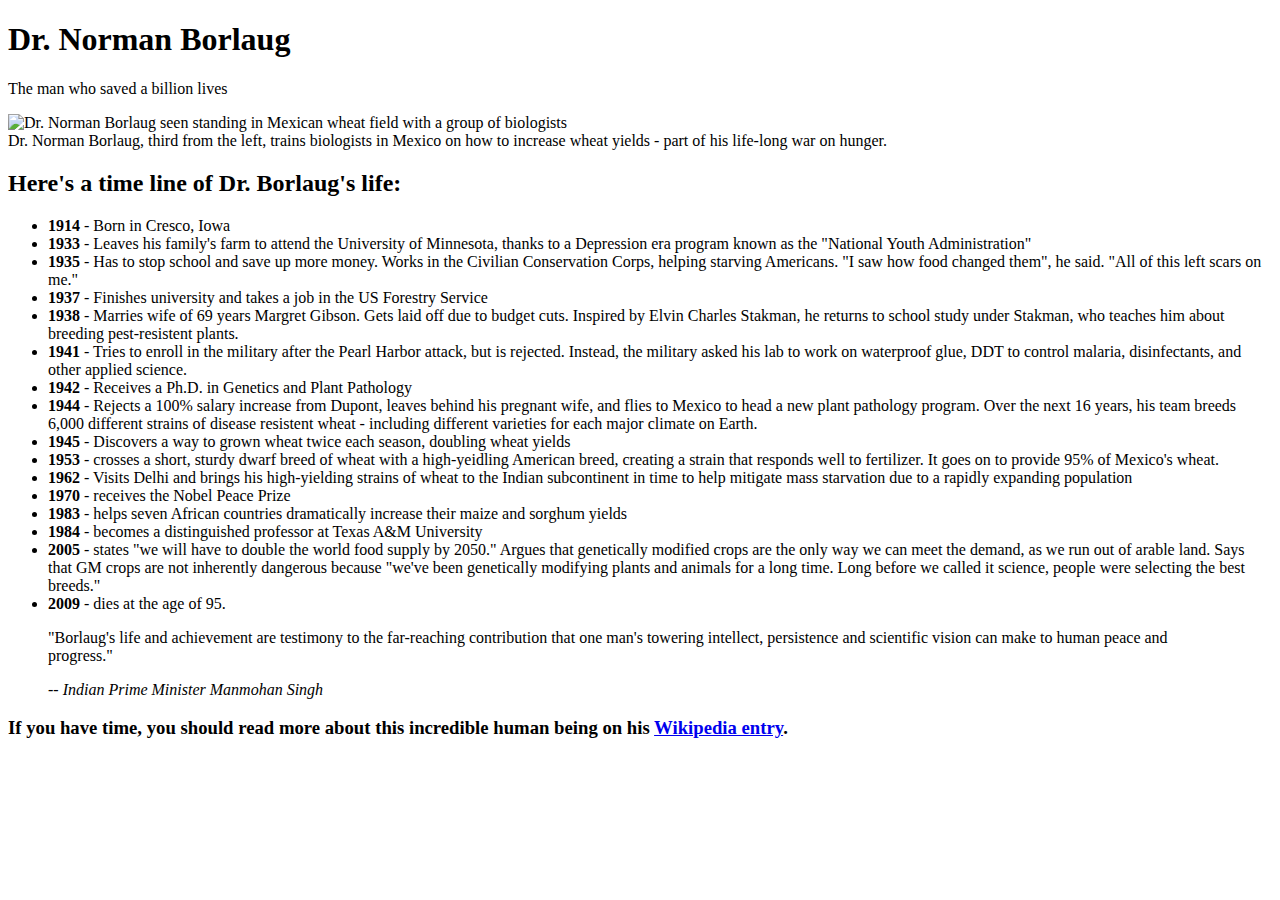
==== docs/index.html @ d9136483 "Update index.html" ====
<!DOCTYPE html>
<html lang="en">
<head>
    <meta charset="UTF-8">
    <meta http-equiv="X-UA-Compatible" content="IE=edge">
    <meta name="viewport" content="width=device-width, initial-scale=1.0">
    <link rel="stylesheet" href="css/tributo.css">
    <title>Página Tributo</title>
</head>
<body translate="no">
    <main class="wrapper" id="main">
        <h1 id="title">Dr. Norman Borlaug</h1>
        <p>The man who saved a billion lives</p>
        <div id="img-div">
            <img id="image" src="https://c2.staticflickr.com/4/3689/10613180113_fdf7bcd316_b.jpg" alt="Dr. Norman Borlaug seen standing in Mexican wheat field with a group of biologists">
            <div id="img-caption">
                Dr. Norman Borlaug, third from the left, trains biologists in Mexico on
                how to increase wheat yields - part of his life-long war on hunger.
            </div>
        </div>
        <section id="tribute-info";>
            <h2>Here's a time line of Dr. Borlaug's life:</h2>
            <ul>
                <li>
                    <strong>1914</strong>
                    - Born in Cresco, Iowa
                </li>
                <li>
                    <strong>1933</strong>
                    - Leaves his family's farm to attend the
                    University of Minnesota, thanks to a Depression era program known as the
                    "National Youth Administration"            
                </li>
                <li>
                    <strong>1935</strong>
                    - Has to stop school and save up more money. Works
                    in the Civilian Conservation Corps, helping starving Americans. "I saw
                    how food changed them", he said. "All of this left scars on me."            
                </li>
                <li>
                    <strong>1937</strong>
                    - Finishes university and takes a job in the US
                    Forestry Service            
                </li>
                <li>
                    <strong>1938</strong>
                    - Marries wife of 69 years Margret Gibson. Gets
                    laid off due to budget cuts. Inspired by Elvin Charles Stakman, he
                    returns to school study under Stakman, who teaches him about breeding
                    pest-resistent plants.            
                </li>
                <li>
                    <strong>1941</strong>
                    - Tries to enroll in the military after the Pearl
                    Harbor attack, but is rejected. Instead, the military asked his lab to
                    work on waterproof glue, DDT to control malaria, disinfectants, and
                    other applied science.            
                </li>
                <li>
                    <strong>1942</strong>
                    - Receives a Ph.D. in Genetics and Plant Pathology
                </li>
                <li>
                    <strong>1944</strong>
                    - Rejects a 100% salary increase from Dupont,
                    leaves behind his pregnant wife, and flies to Mexico to head a new plant
                    pathology program. Over the next 16 years, his team breeds 6,000
                    different strains of disease resistent wheat - including different
                    varieties for each major climate on Earth.            
                </li>
                <li>
                    <strong>1945</strong>
                    - Discovers a way to grown wheat twice each
                    season, doubling wheat yields            
                </li>
                <li>
                    <strong>1953</strong>
                    - crosses a short, sturdy dwarf breed of wheat
                    with a high-yeidling American breed, creating a strain that responds
                    well to fertilizer. It goes on to provide 95% of Mexico's wheat.            
                </li>
                <li>
                    <strong>1962</strong>
                    - Visits Delhi and brings his high-yielding
                    strains of wheat to the Indian subcontinent in time to help mitigate
                    mass starvation due to a rapidly expanding population            
                </li>
                <li>
                    <strong>1970</strong>
                    - receives the Nobel Peace Prize
                </li>
                <li>
                    <strong>1983</strong>
                    - helps seven African countries dramatically
                    increase their maize and sorghum yields            
                </li>
                <li>
                    <strong>1984</strong>
                    - becomes a distinguished professor at Texas A&M
                    University            
                </li>
                <li>
                    <strong>2005</strong>
                    - states "we will have to double the world food
                    supply by 2050." Argues that genetically modified crops are the only way
                    we can meet the demand, as we run out of arable land. Says that GM crops
                    are not inherently dangerous because "we've been genetically modifying
                    plants and animals for a long time. Long before we called it science,
                    people were selecting the best breeds."            
                </li>
                <li>
                    <strong>2009</strong>
                    - dies at the age of 95.
                </li>
            </ul>
            <blockquote cite="http://news.rediff.com/report/2009/sep/14/pm-pays-tribute-to-father-of-green-revolution-borlaug.htm">
                <p>    
                    "Borlaug's life and achievement are testimony to the far-reaching
                    contribution that one man's towering intellect, persistence and
                    scientific vision can make to human peace and progress." 
                </p>
                <cite>-- Indian Prime Minister Manmohan Singh</cite>
            </blockquote>
            <h3>
                If you have time, you should read more about this incredible human being
                on his <a id="tribute-link" href="https://en.wikipedia.org/wiki/Norman_Borlaug" target="_blank">Wikipedia entry</a>.
                </h3>
        </section>
    </main>
    <script src="https://cdn.freecodecamp.org/testable-projects-fcc/v1/bundle.js"></script>
</body>
</html>
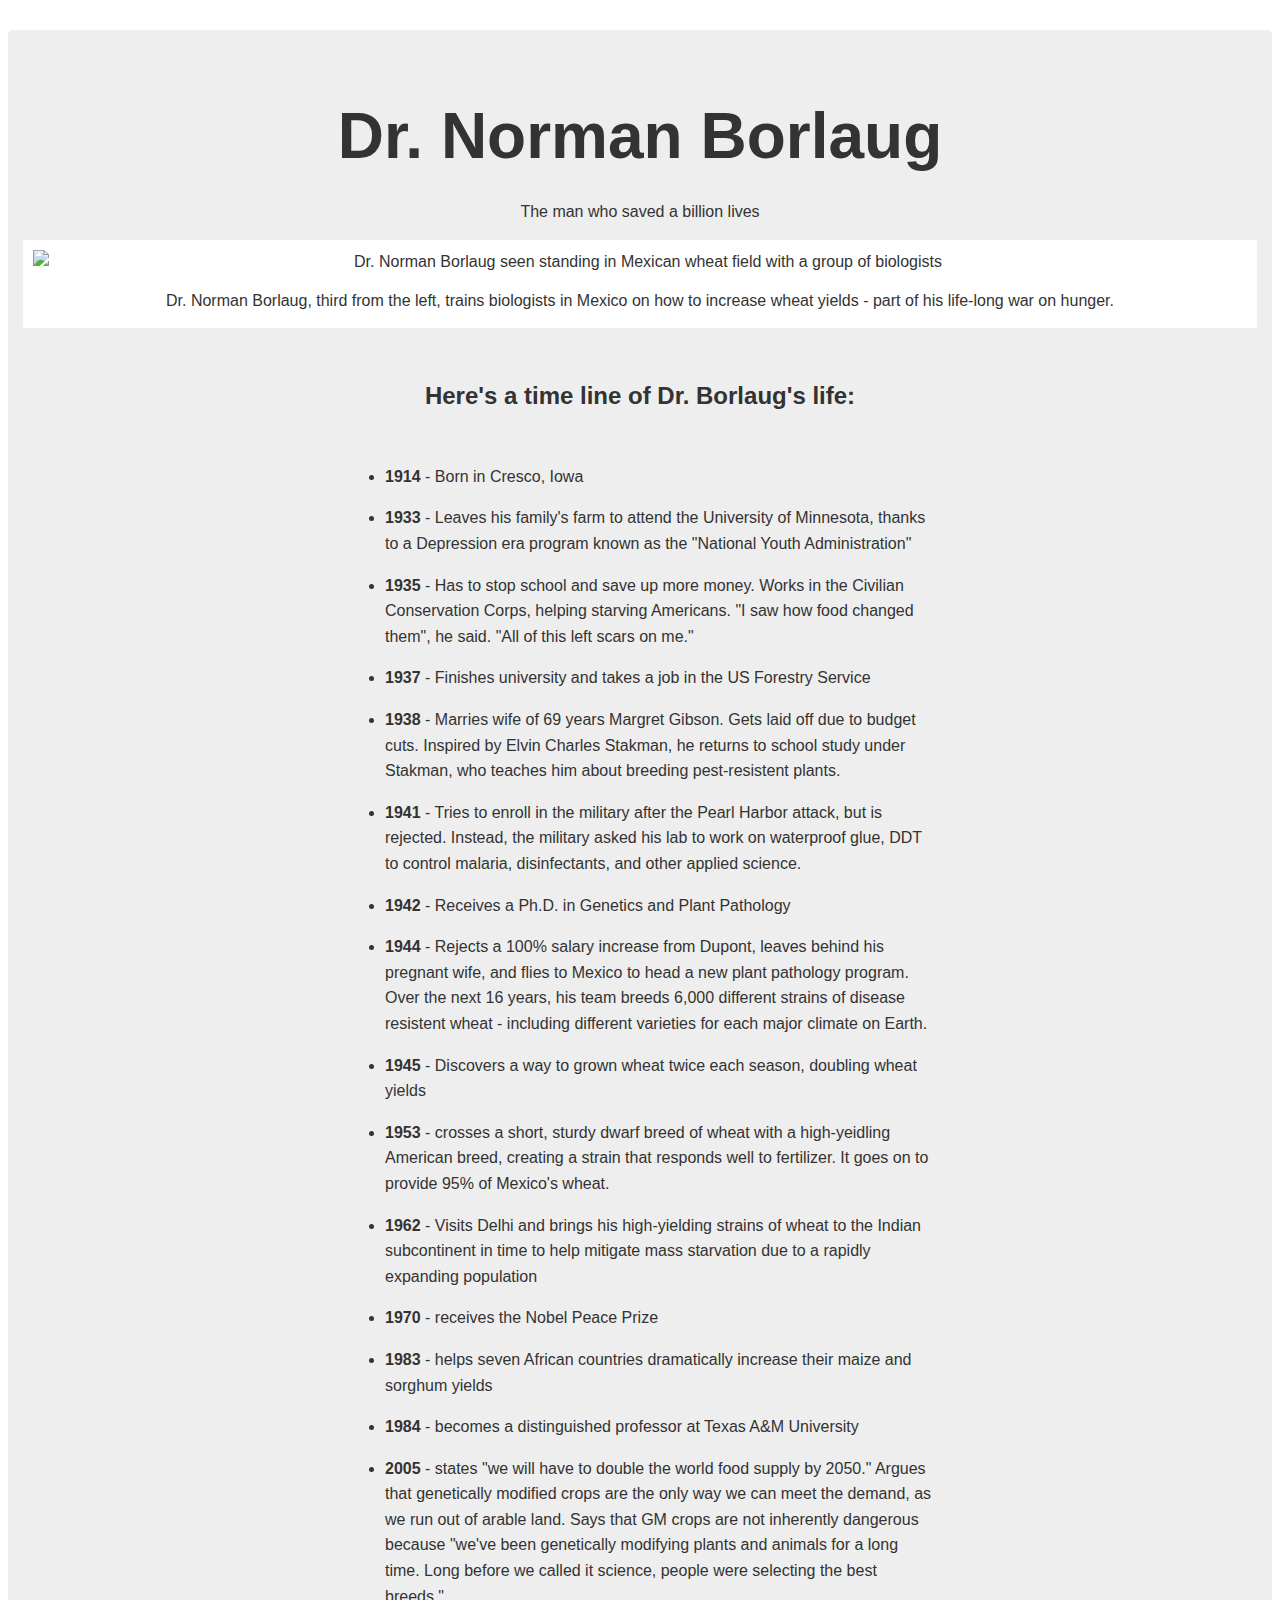
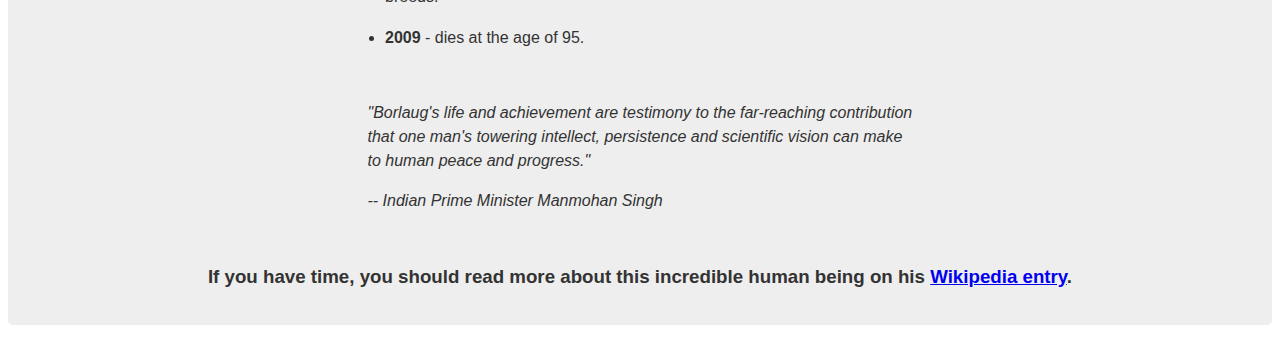
==== commit 7cb8997b: "Update index.html" ====
--- a/docs/index.html
+++ b/docs/index.html
@@ -4,7 +4,7 @@
     <meta charset="UTF-8">
     <meta http-equiv="X-UA-Compatible" content="IE=edge">
     <meta name="viewport" content="width=device-width, initial-scale=1.0">
-    <link rel="stylesheet" href="css/tributo.css">
+    <link rel="stylesheet" href="../css/tributo.css">
     <title>Página Tributo</title>
 </head>
 <body translate="no">
--- a/css/tributo.css
+++ b/css/tributo.css
@@ -0,0 +1,59 @@
+body{
+    font-family: -apple-system, BlinkMacSystemFont, 'Segoe UI', 'Roboto', 'Helvetica Neue', Arial, sans-serif;
+    line-height: 1.5;
+    text-align: center;
+    color: #333;
+    margin: 0;
+}
+
+#main{
+    margin: 30px 8px;
+    padding: 15px;
+    border-radius: 5px;
+    background: #eee;
+}
+
+#img-div {
+    background: white;
+    padding: 10px;
+    margin: 0;
+}
+
+img{
+    max-width: 100%;
+    display: block;
+    height: auto;
+    margin: 0 auto;
+}
+
+#img-caption{
+    margin: 15px 0 5px 0;
+}
+
+ul{
+    max-width: 550px;
+    margin: 0 auto 50px auto;
+    text-align: left;
+    line-height: 1.6;
+}
+
+li {
+    margin: 16px 0;
+}
+
+blockquote {
+    font-style: italic;
+    max-width: 545px;
+    margin: 0 auto 50px auto;
+    text-align: left;
+}
+
+h1{
+    font-size: 4rem;
+    margin-bottom: 0;
+}
+
+h2{
+    margin: 50px 0;
+    text-align: center;
+}
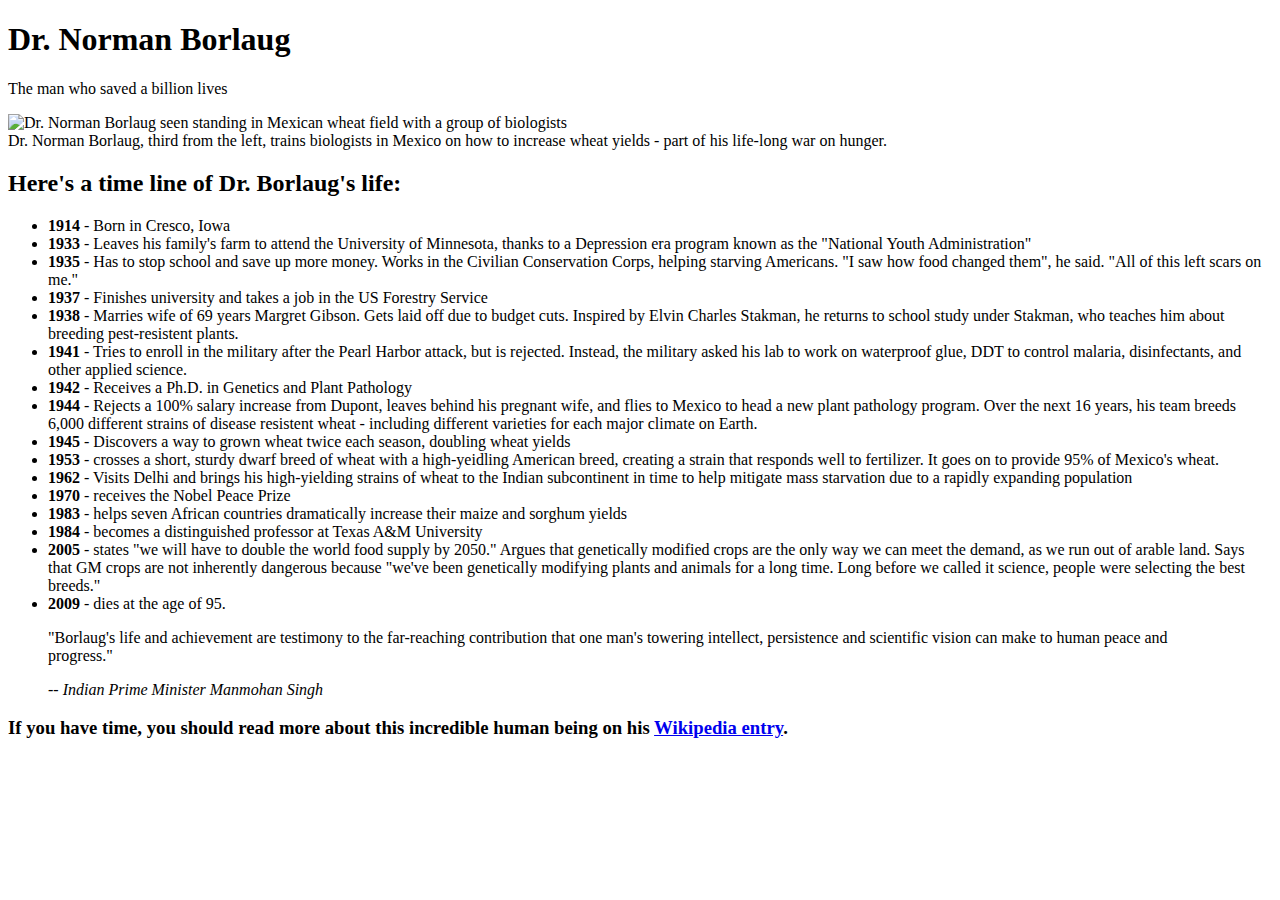
==== commit 7af1c23e: "Update index.html" ====
--- a/docs/index.html
+++ b/docs/index.html
@@ -4,7 +4,7 @@
     <meta charset="UTF-8">
     <meta http-equiv="X-UA-Compatible" content="IE=edge">
     <meta name="viewport" content="width=device-width, initial-scale=1.0">
-    <link rel="stylesheet" href="../css/tributo.css">
+    <link rel="stylesheet" href="css/tributo.css">
     <title>Página Tributo</title>
 </head>
 <body translate="no">
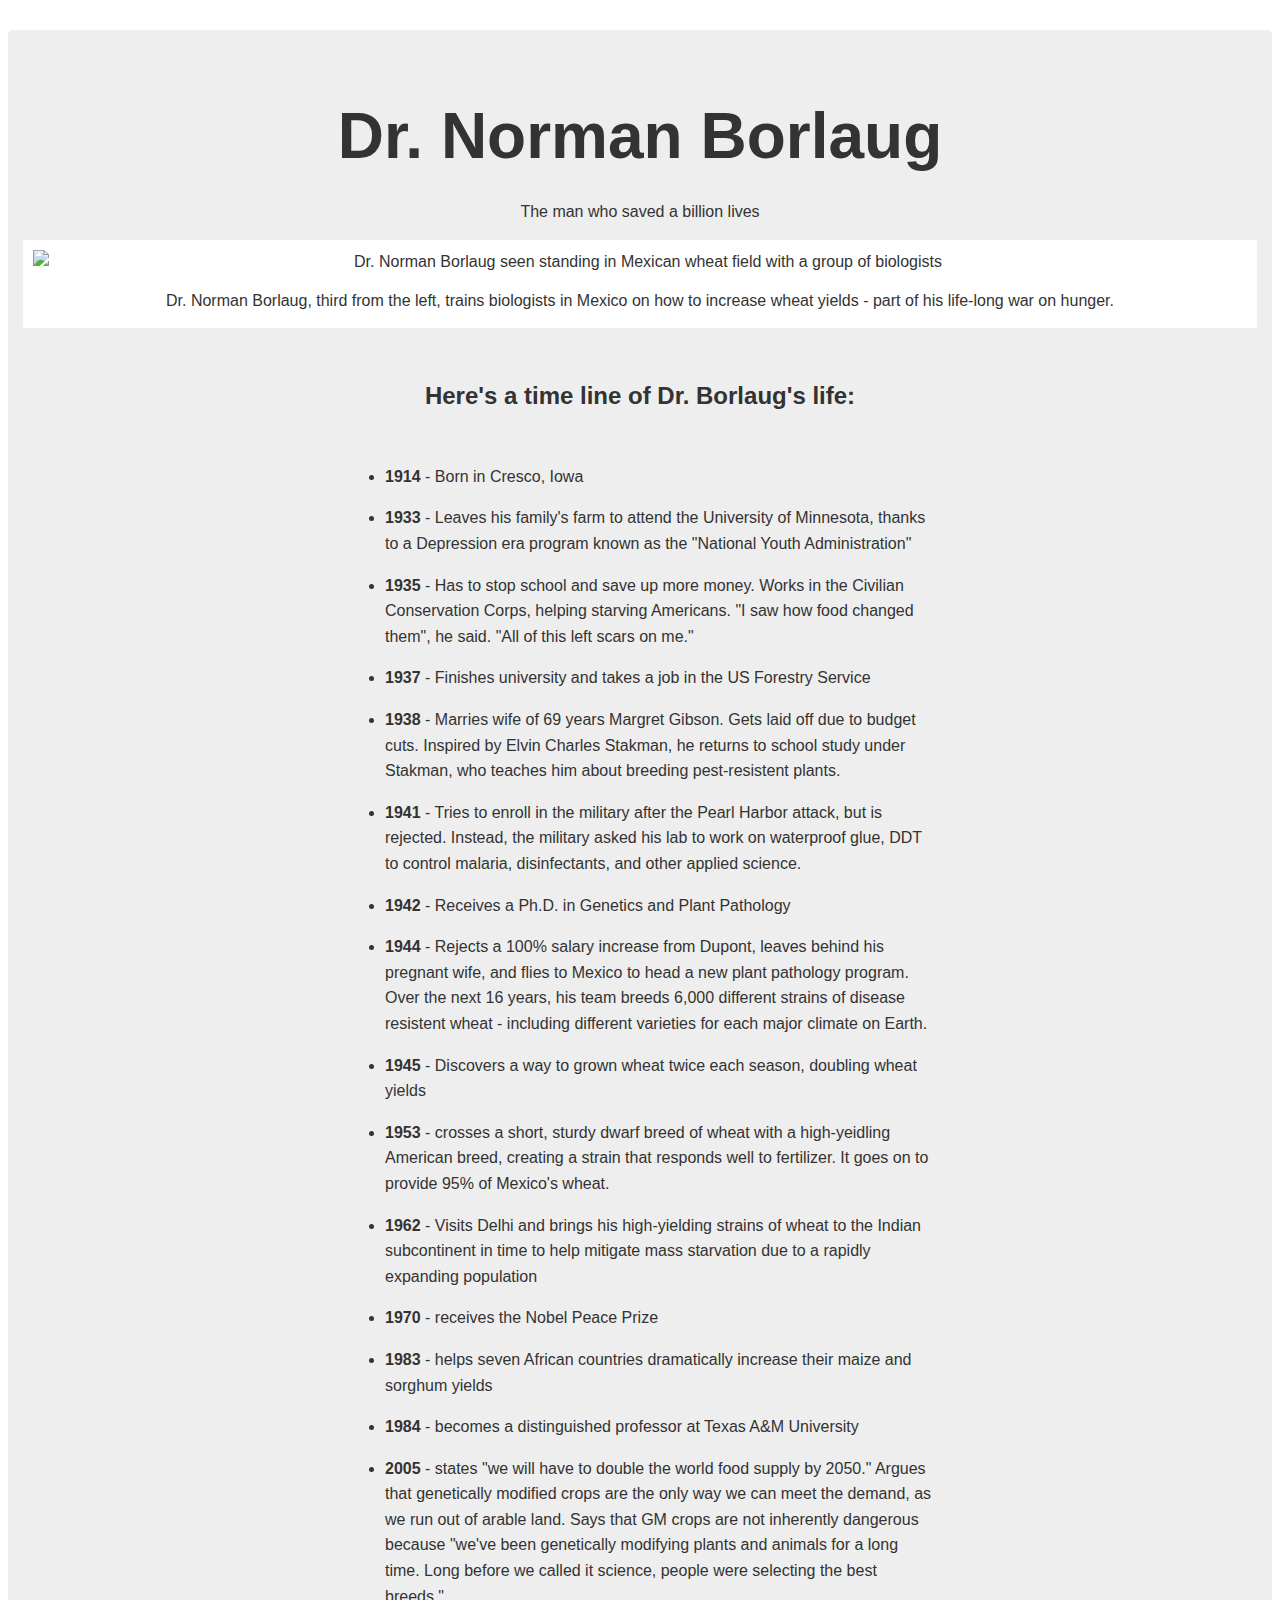
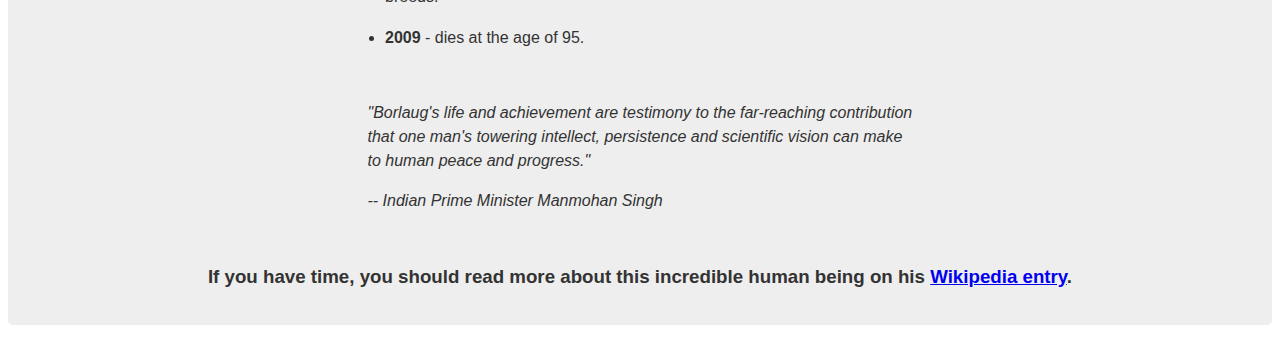
==== commit d1c4e01a: "Update index.html" ====
--- a/docs/index.html
+++ b/docs/index.html
@@ -4,7 +4,7 @@
     <meta charset="UTF-8">
     <meta http-equiv="X-UA-Compatible" content="IE=edge">
     <meta name="viewport" content="width=device-width, initial-scale=1.0">
-    <link rel="stylesheet" href="css/tributo.css">
+    <link rel="stylesheet" href="tributo.css">
     <title>Página Tributo</title>
 </head>
 <body translate="no">
--- a/docs/tributo.css
+++ b/docs/tributo.css
@@ -0,0 +1,59 @@
+body{
+    font-family: -apple-system, BlinkMacSystemFont, 'Segoe UI', 'Roboto', 'Helvetica Neue', Arial, sans-serif;
+    line-height: 1.5;
+    text-align: center;
+    color: #333;
+    margin: 0;
+}
+
+#main{
+    margin: 30px 8px;
+    padding: 15px;
+    border-radius: 5px;
+    background: #eee;
+}
+
+#img-div {
+    background: white;
+    padding: 10px;
+    margin: 0;
+}
+
+img{
+    max-width: 100%;
+    display: block;
+    height: auto;
+    margin: 0 auto;
+}
+
+#img-caption{
+    margin: 15px 0 5px 0;
+}
+
+ul{
+    max-width: 550px;
+    margin: 0 auto 50px auto;
+    text-align: left;
+    line-height: 1.6;
+}
+
+li {
+    margin: 16px 0;
+}
+
+blockquote {
+    font-style: italic;
+    max-width: 545px;
+    margin: 0 auto 50px auto;
+    text-align: left;
+}
+
+h1{
+    font-size: 4rem;
+    margin-bottom: 0;
+}
+
+h2{
+    margin: 50px 0;
+    text-align: center;
+}
